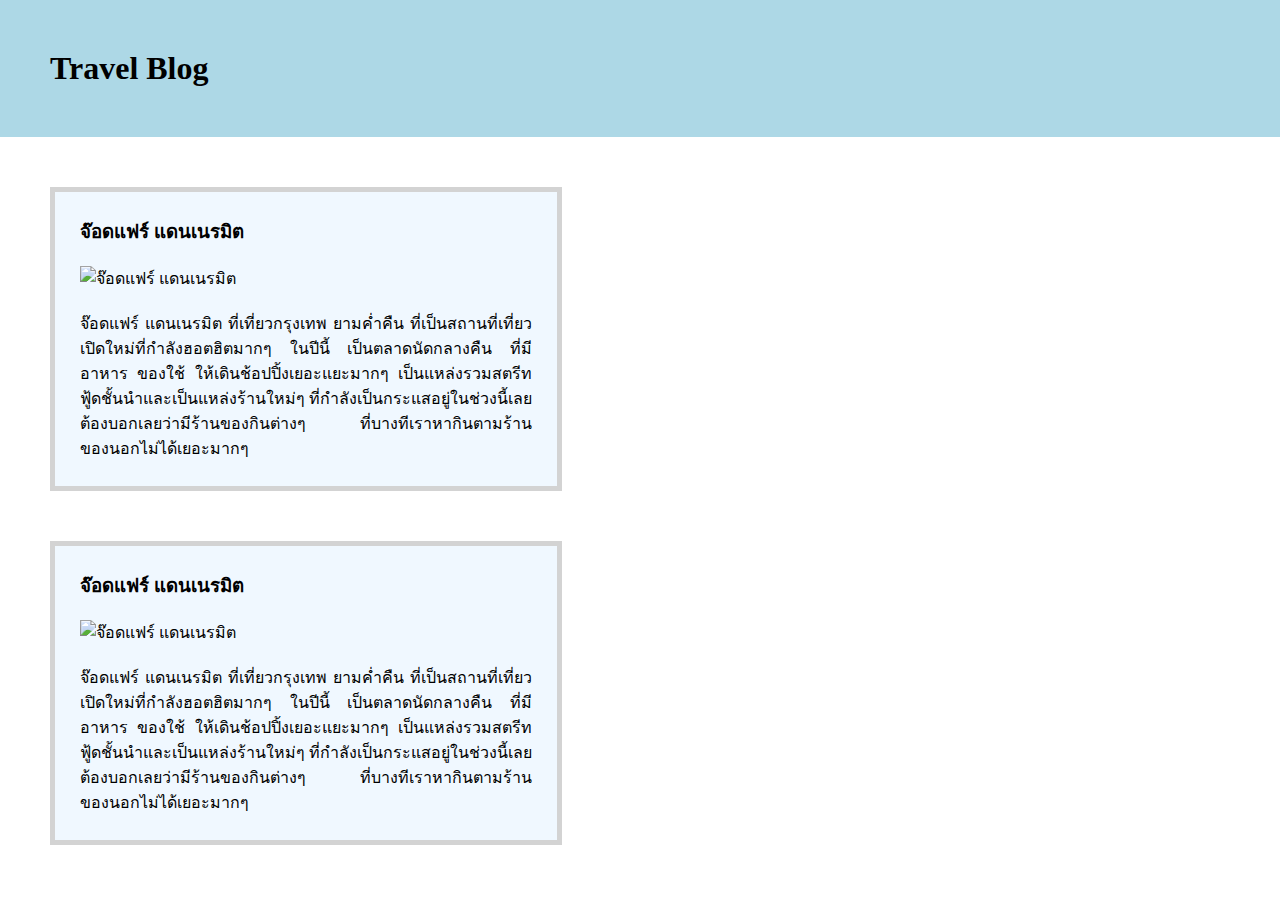
==== ex-1/index.html @ 60f1f744 "feat: Add tourist-attraction page" ====
<!DOCTYPE html>
<html lang="en">
  <head>
    <meta charset="UTF-8" />
    <meta http-equiv="X-UA-Compatible" content="IE=edge" />
    <meta name="viewport" content="width=device-width, initial-scale=1.0" />
    <link rel="preconnect" href="https://fonts.googleapis.com" />
    <link rel="preconnect" href="https://fonts.gstatic.com" crossorigin />
    <link
      href="https://fonts.googleapis.com/css2?family=Sarabun&display=swap"
      rel="stylesheet"
    />
    <link rel="stylesheet" href="./style.css" />
    <title>CSS Direction and Box Model - Ex 1</title>
  </head>

  <body>
    <header>
      <h1 class="Head-page">Travel Blog</h1>
    </header>
    <div class="tourist-attraction">
      <h3 class="place-name">จ๊อดแฟร์ แดนเนรมิต</h3>
      <img
        src="https://ak-d.tripcdn.com/images/1mk1s2234cj1um08g56DC_C_1200_800_Q70.jpg?proc=source%2ftrip&proc=source%2ftrip"
        alt="จ๊อดแฟร์ แดนเนรมิต"
        width="80%"
      />
      <p class="description">
        จ๊อดแฟร์ แดนเนรมิต ที่เที่ยวกรุงเทพ ยามค่ำคืน
        ที่เป็นสถานที่เที่ยวเปิดใหม่ที่กำลังฮอตฮิตมากๆ ในปีนี้
        เป็นตลาดนัดกลางคืน ที่มีอาหาร ของใช้ ให้เดินช้อปปิ้งเยอะแยะมากๆ
        เป็นแหล่งรวมสตรีทฟู้ดชั้นนำและเป็นแหล่งร้านใหม่ๆ
        ที่กำลังเป็นกระแสอยู่ในช่วงนี้เลย ต้องบอกเลยว่ามีร้านของกินต่างๆ
        ที่บางทีเราหากินตามร้านของนอกไม่ได้เยอะมากๆ
      </p>
    </div>
    <div class="tourist-attraction">
      <h3 class="place-name">จ๊อดแฟร์ แดนเนรมิต</h3>
      <img
        src="https://ak-d.tripcdn.com/images/1mk1s2234cj1um08g56DC_C_1200_800_Q70.jpg?proc=source%2ftrip&proc=source%2ftrip"
        alt="จ๊อดแฟร์ แดนเนรมิต"
        width="80%"
      />
      <p class="description">
        จ๊อดแฟร์ แดนเนรมิต ที่เที่ยวกรุงเทพ ยามค่ำคืน
        ที่เป็นสถานที่เที่ยวเปิดใหม่ที่กำลังฮอตฮิตมากๆ ในปีนี้
        เป็นตลาดนัดกลางคืน ที่มีอาหาร ของใช้ ให้เดินช้อปปิ้งเยอะแยะมากๆ
        เป็นแหล่งรวมสตรีทฟู้ดชั้นนำและเป็นแหล่งร้านใหม่ๆ
        ที่กำลังเป็นกระแสอยู่ในช่วงนี้เลย ต้องบอกเลยว่ามีร้านของกินต่างๆ
        ที่บางทีเราหากินตามร้านของนอกไม่ได้เยอะมากๆ
      </p>
    </div>
  </body>
</html>
---- ex-1/style.css ----
* {
  box-sizing: border-box;
  margin: 0;
}

.Head-page {
  width: 100%;
  padding: 50px;
  background-color: lightblue;
}

.tourist-attraction {
  text-align: justify;
  margin: 50px;
  padding: 25px 25px;
  width: 40%;
  border: 5px solid lightgray;
  background-color: aliceblue;
}

.place-name {
  padding-bottom: 20px;
}

.description {
  padding-top: 20px;
}
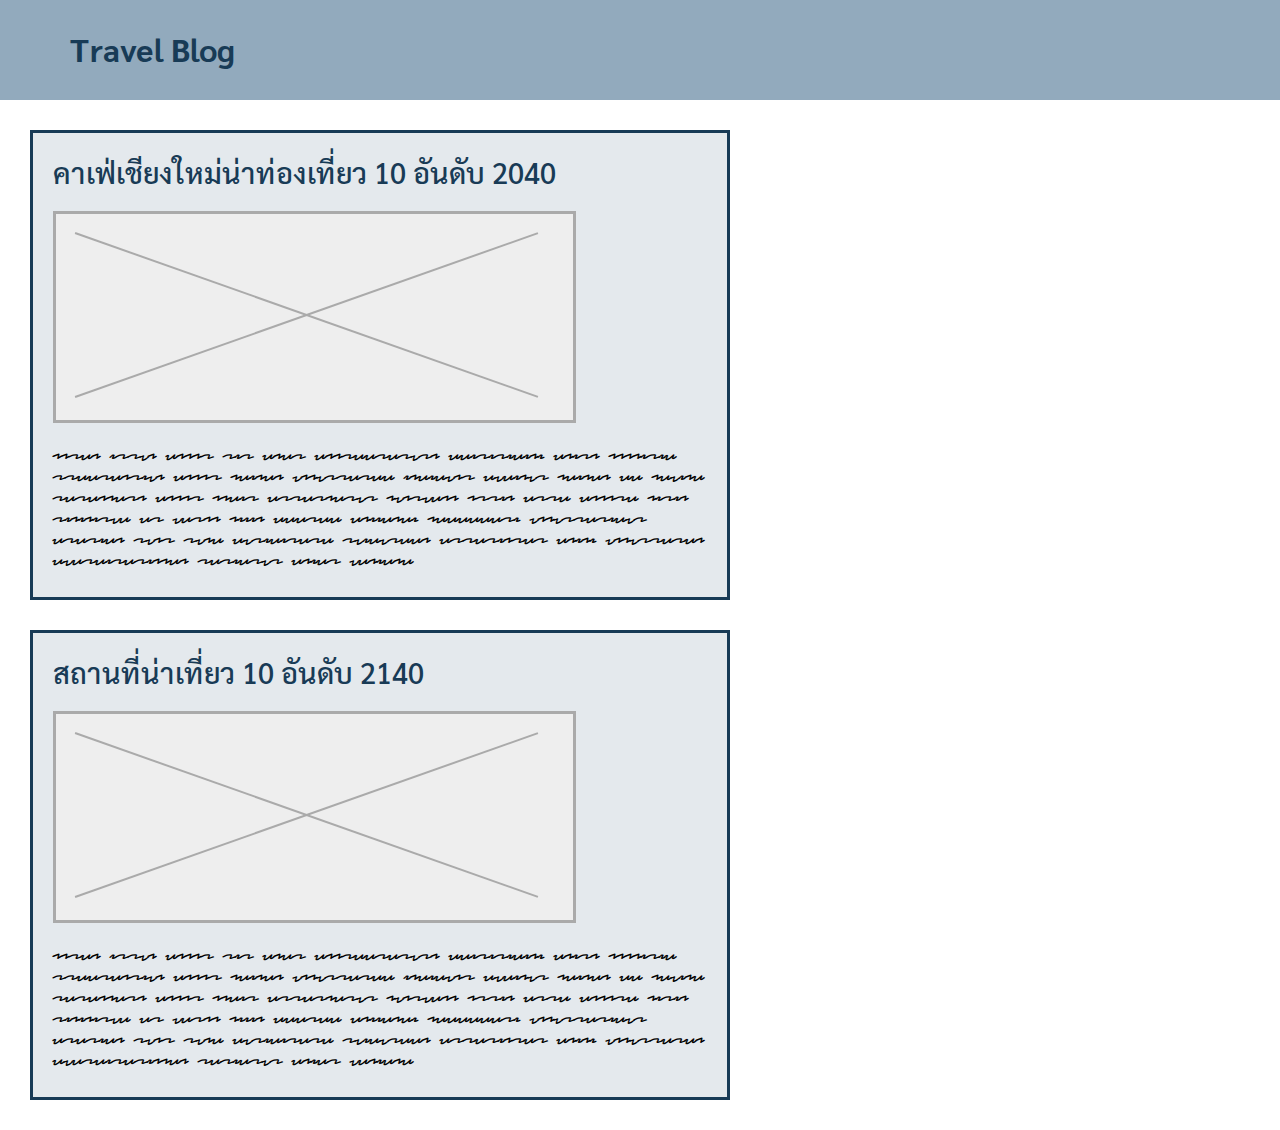
==== commit f2ee6f62: "feat: added a blog page and techup page" ====
--- a/ex-1/index.html
+++ b/ex-1/index.html
@@ -15,39 +15,41 @@
   </head>
 
   <body>
-    <header>
-      <h1 class="Head-page">Travel Blog</h1>
-    </header>
-    <div class="tourist-attraction">
-      <h3 class="place-name">จ๊อดแฟร์ แดนเนรมิต</h3>
-      <img
-        src="https://ak-d.tripcdn.com/images/1mk1s2234cj1um08g56DC_C_1200_800_Q70.jpg?proc=source%2ftrip&proc=source%2ftrip"
-        alt="จ๊อดแฟร์ แดนเนรมิต"
-        width="80%"
-      />
-      <p class="description">
-        จ๊อดแฟร์ แดนเนรมิต ที่เที่ยวกรุงเทพ ยามค่ำคืน
-        ที่เป็นสถานที่เที่ยวเปิดใหม่ที่กำลังฮอตฮิตมากๆ ในปีนี้
-        เป็นตลาดนัดกลางคืน ที่มีอาหาร ของใช้ ให้เดินช้อปปิ้งเยอะแยะมากๆ
-        เป็นแหล่งรวมสตรีทฟู้ดชั้นนำและเป็นแหล่งร้านใหม่ๆ
-        ที่กำลังเป็นกระแสอยู่ในช่วงนี้เลย ต้องบอกเลยว่ามีร้านของกินต่างๆ
-        ที่บางทีเราหากินตามร้านของนอกไม่ได้เยอะมากๆ
+    <div class="head-title">
+      <h1>Travel Blog</h1>
+    </div>
+
+    <div class="container" id="blog1">
+      <h2>คาเฟ่เชียงใหม่น่าท่องเที่ยว 10 อันดับ 2040</h2>
+      <div class="grey-frame">
+        <div class="f-line"></div>
+        <div class="f-line" id="line2"></div>
+      </div>
+
+      <p>
+        Lorem ipsum dolor sit amet consectetur, adipisicing elit. Mollitia
+        praesentium dolor magnam voluptate! Incidunt ducimus magnam ab maxime
+        repellat, dolor nobis aspernatur numquam, optio esse dolore nisi.
+        Similique at vero, nihil beatae eligendi obcaecati voluptatibus aperiam
+        quos quod cupiditate quibusdam asperiores animi voluptate,
+        exercitationem pariatur alias veniam?
       </p>
     </div>
-    <div class="tourist-attraction">
-      <h3 class="place-name">จ๊อดแฟร์ แดนเนรมิต</h3>
-      <img
-        src="https://ak-d.tripcdn.com/images/1mk1s2234cj1um08g56DC_C_1200_800_Q70.jpg?proc=source%2ftrip&proc=source%2ftrip"
-        alt="จ๊อดแฟร์ แดนเนรมิต"
-        width="80%"
-      />
-      <p class="description">
-        จ๊อดแฟร์ แดนเนรมิต ที่เที่ยวกรุงเทพ ยามค่ำคืน
-        ที่เป็นสถานที่เที่ยวเปิดใหม่ที่กำลังฮอตฮิตมากๆ ในปีนี้
-        เป็นตลาดนัดกลางคืน ที่มีอาหาร ของใช้ ให้เดินช้อปปิ้งเยอะแยะมากๆ
-        เป็นแหล่งรวมสตรีทฟู้ดชั้นนำและเป็นแหล่งร้านใหม่ๆ
-        ที่กำลังเป็นกระแสอยู่ในช่วงนี้เลย ต้องบอกเลยว่ามีร้านของกินต่างๆ
-        ที่บางทีเราหากินตามร้านของนอกไม่ได้เยอะมากๆ
+
+    <div class="container" id="blog2">
+      <h2>สถานที่น่าเที่ยว 10 อันดับ 2140</h2>
+      <div class="grey-frame">
+        <div class="f-line"></div>
+        <div class="f-line" id="line2"></div>
+      </div>
+
+      <p>
+        Lorem ipsum dolor sit amet consectetur, adipisicing elit. Mollitia
+        praesentium dolor magnam voluptate! Incidunt ducimus magnam ab maxime
+        repellat, dolor nobis aspernatur numquam, optio esse dolore nisi.
+        Similique at vero, nihil beatae eligendi obcaecati voluptatibus aperiam
+        quos quod cupiditate quibusdam asperiores animi voluptate,
+        exercitationem pariatur alias veniam?
       </p>
     </div>
   </body>
--- a/ex-1/style.css
+++ b/ex-1/style.css
@@ -1,27 +1,65 @@
+@import url("https://fonts.googleapis.com/css2?family=Redacted+Script:wght@300;400;700&display=swap");
+@import url("https://fonts.googleapis.com/css2?family=Redacted+Script:wght@300;400;700&family=Sarabun:ital,wght@0,100;0,200;0,300;0,400;0,500;0,600;0,700;0,800;1,100;1,200;1,300;1,400;1,500;1,600;1,700;1,800&display=swap");
 * {
   box-sizing: border-box;
+  padding: 0;
   margin: 0;
 }
 
-.Head-page {
-  width: 100%;
-  padding: 50px;
-  background-color: lightblue;
+.head-title {
+  background-color: #92aabd;
+  font-family: "Sarabun", sans-serif;
+  height: 100px;
+  padding: 28px 70px;
 }
 
-.tourist-attraction {
-  text-align: justify;
-  margin: 50px;
-  padding: 25px 25px;
-  width: 40%;
-  border: 5px solid lightgray;
-  background-color: aliceblue;
+.head-title > h1 {
+  color: #183b56;
+  font-size: 1, 8rem;
 }
 
-.place-name {
-  padding-bottom: 20px;
+.container {
+  height: 470px;
+  width: 700px;
+  background-color: #e4e9ed;
+  border: 3px solid #183b56;
+  margin: 30px;
+  padding: 20px;
 }
 
-.description {
-  padding-top: 20px;
+.container > h2 {
+  font-family: "Sarabun", sans-serif;
+  font-weight: 500;
+  font-size: 1.8rem;
+  color: #183b56;
 }
+
+.grey-frame {
+  margin-top: 20px;
+  width: 80%;
+  height: 50%;
+  background-color: #eeeeee;
+  border: 3px solid #aaaaaa;
+  margin-bottom: 20px;
+  position: relative;
+}
+
+.f-line {
+  border: 0.5px solid #aaaaaa;
+  width: 95%;
+  margin: 100px 20px 100px 25px;
+  transform: rotate(19.5deg);
+  position: absolute;
+  left: -20px;
+}
+
+#line2 {
+  transform: rotate(-19.5deg);
+}
+
+.container > p {
+  font-family: "Redacted Script", cursive;
+  font-weight: 400;
+  font-style: normal;
+  font-size: 1.3rem;
+}
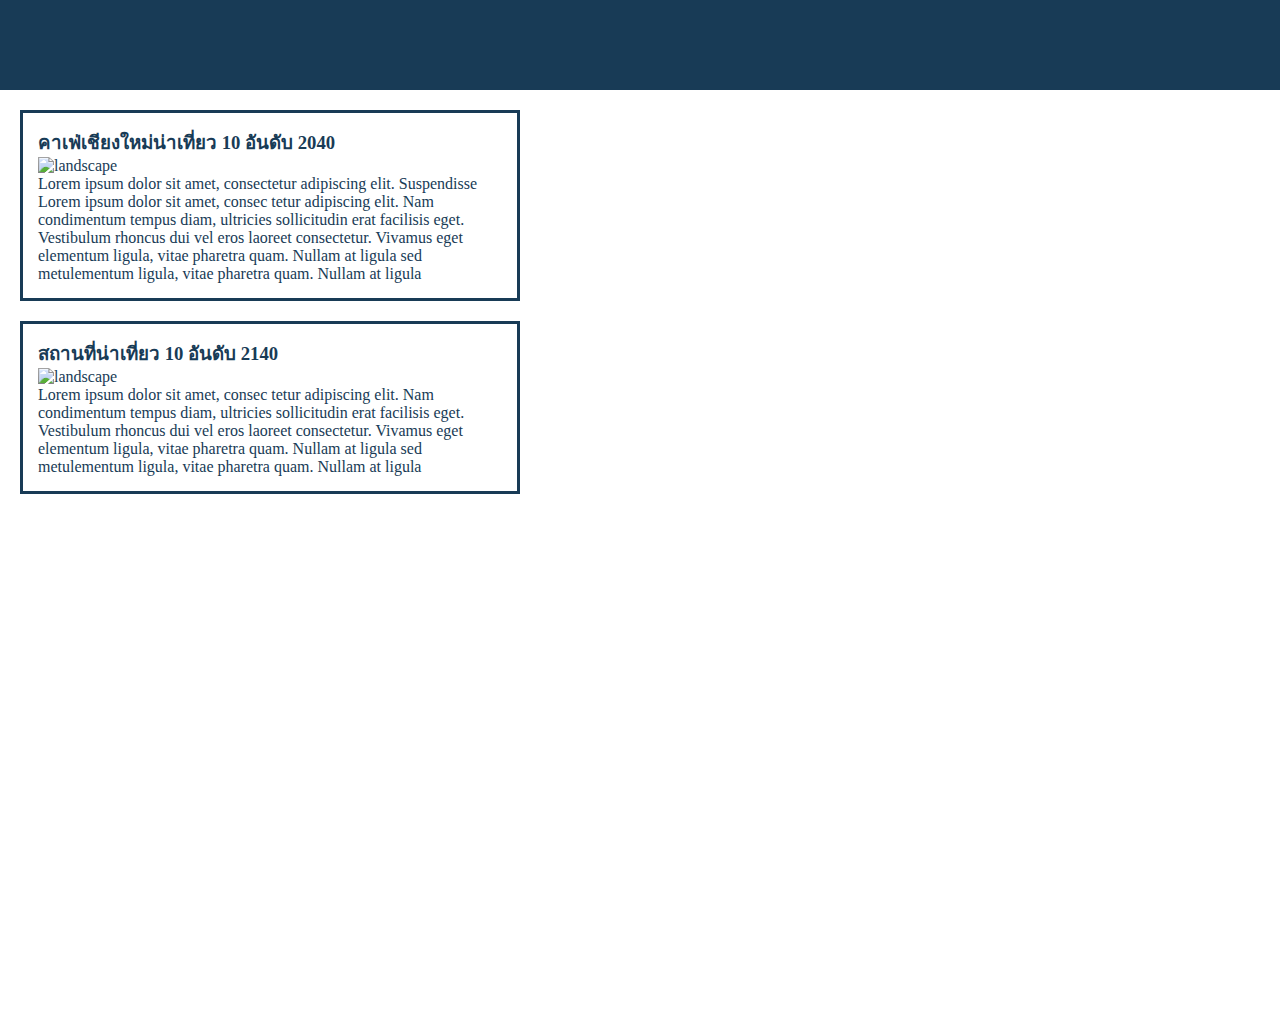
==== commit 6da3873a: "feat:create homepage" ====
--- a/ex-1/index.html
+++ b/ex-1/index.html
@@ -15,42 +15,33 @@
   </head>
 
   <body>
-    <div class="head-title">
+    <header>
       <h1>Travel Blog</h1>
-    </div>
-
-    <div class="container" id="blog1">
-      <h2>คาเฟ่เชียงใหม่น่าท่องเที่ยว 10 อันดับ 2040</h2>
-      <div class="grey-frame">
-        <div class="f-line"></div>
-        <div class="f-line" id="line2"></div>
-      </div>
-
-      <p>
-        Lorem ipsum dolor sit amet consectetur, adipisicing elit. Mollitia
-        praesentium dolor magnam voluptate! Incidunt ducimus magnam ab maxime
-        repellat, dolor nobis aspernatur numquam, optio esse dolore nisi.
-        Similique at vero, nihil beatae eligendi obcaecati voluptatibus aperiam
-        quos quod cupiditate quibusdam asperiores animi voluptate,
-        exercitationem pariatur alias veniam?
-      </p>
-    </div>
-
-    <div class="container" id="blog2">
-      <h2>สถานที่น่าเที่ยว 10 อันดับ 2140</h2>
-      <div class="grey-frame">
-        <div class="f-line"></div>
-        <div class="f-line" id="line2"></div>
-      </div>
-
-      <p>
-        Lorem ipsum dolor sit amet consectetur, adipisicing elit. Mollitia
-        praesentium dolor magnam voluptate! Incidunt ducimus magnam ab maxime
-        repellat, dolor nobis aspernatur numquam, optio esse dolore nisi.
-        Similique at vero, nihil beatae eligendi obcaecati voluptatibus aperiam
-        quos quod cupiditate quibusdam asperiores animi voluptate,
-        exercitationem pariatur alias veniam?
-      </p>
-    </div>
+    </header>
+    <main>
+      <section class="content-box" id="section-one">
+        <h3>คาเฟ่เชียงใหม่น่าเที่ยว 10 อันดับ 2040</h3>
+        <img src="image.jpeg" alt="landscape" />
+        <p>
+          Lorem ipsum dolor sit amet, consectetur adipiscing elit. Suspendisse
+          Lorem ipsum dolor sit amet, consec tetur adipiscing elit. Nam
+          condimentum tempus diam, ultricies sollicitudin erat facilisis eget.
+          Vestibulum rhoncus dui vel eros laoreet consectetur. Vivamus eget
+          elementum ligula, vitae pharetra quam. Nullam at ligula sed
+          metulementum ligula, vitae pharetra quam. Nullam at ligula
+        </p>
+      </section>
+      <section class="content-box" id="section-two">
+        <h3>สถานที่น่าเที่ยว 10 อันดับ 2140</h3>
+        <img src="image.jpeg" alt="landscape" />
+        <p>
+          Lorem ipsum dolor sit amet, consec tetur adipiscing elit. Nam
+          condimentum tempus diam, ultricies sollicitudin erat facilisis eget.
+          Vestibulum rhoncus dui vel eros laoreet consectetur. Vivamus eget
+          elementum ligula, vitae pharetra quam. Nullam at ligula sed
+          metulementum ligula, vitae pharetra quam. Nullam at ligula
+        </p>
+      </section>
+    </main>
   </body>
 </html>
--- a/ex-1/style.css
+++ b/ex-1/style.css
@@ -1,65 +1,33 @@
-@import url("https://fonts.googleapis.com/css2?family=Redacted+Script:wght@300;400;700&display=swap");
-@import url("https://fonts.googleapis.com/css2?family=Redacted+Script:wght@300;400;700&family=Sarabun:ital,wght@0,100;0,200;0,300;0,400;0,500;0,600;0,700;0,800;1,100;1,200;1,300;1,400;1,500;1,600;1,700;1,800&display=swap");
 * {
   box-sizing: border-box;
-  padding: 0;
-  margin: 0;
-}
-
-.head-title {
-  background-color: #92aabd;
-  font-family: "Sarabun", sans-serif;
-  height: 100px;
-  padding: 28px 70px;
-}
-
-.head-title > h1 {
-  color: #183b56;
-  font-size: 1, 8rem;
-}
-
-.container {
-  height: 470px;
-  width: 700px;
-  background-color: #e4e9ed;
-  border: 3px solid #183b56;
-  margin: 30px;
-  padding: 20px;
-}
-
-.container > h2 {
-  font-family: "Sarabun", sans-serif;
-  font-weight: 500;
-  font-size: 1.8rem;
+  margin: 0px;
   color: #183b56;
 }
 
-.grey-frame {
-  margin-top: 20px;
-  width: 80%;
-  height: 50%;
-  background-color: #eeeeee;
-  border: 3px solid #aaaaaa;
-  margin-bottom: 20px;
-  position: relative;
+body {
+  width: 100vw;
+  height: 100vh;
+  margin-bottom: 10%;
 }
 
-.f-line {
-  border: 0.5px solid #aaaaaa;
-  width: 95%;
-  margin: 100px 20px 100px 25px;
-  transform: rotate(19.5deg);
-  position: absolute;
-  left: -20px;
+header {
+  width: 100%;
+  height: 10%;
+  background-color: #183b56;
 }
 
-#line2 {
-  transform: rotate(-19.5deg);
+h1 {
+  padding: 10px;
 }
 
-.container > p {
-  font-family: "Redacted Script", cursive;
-  font-weight: 400;
-  font-style: normal;
-  font-size: 1.3rem;
+main {
+  width: 100%;
+  height: 90%;
 }
+
+.content-box {
+  width: 500px;
+  border: 3px solid #183b56;
+  padding: 15px;
+  margin: 20px;
+}
